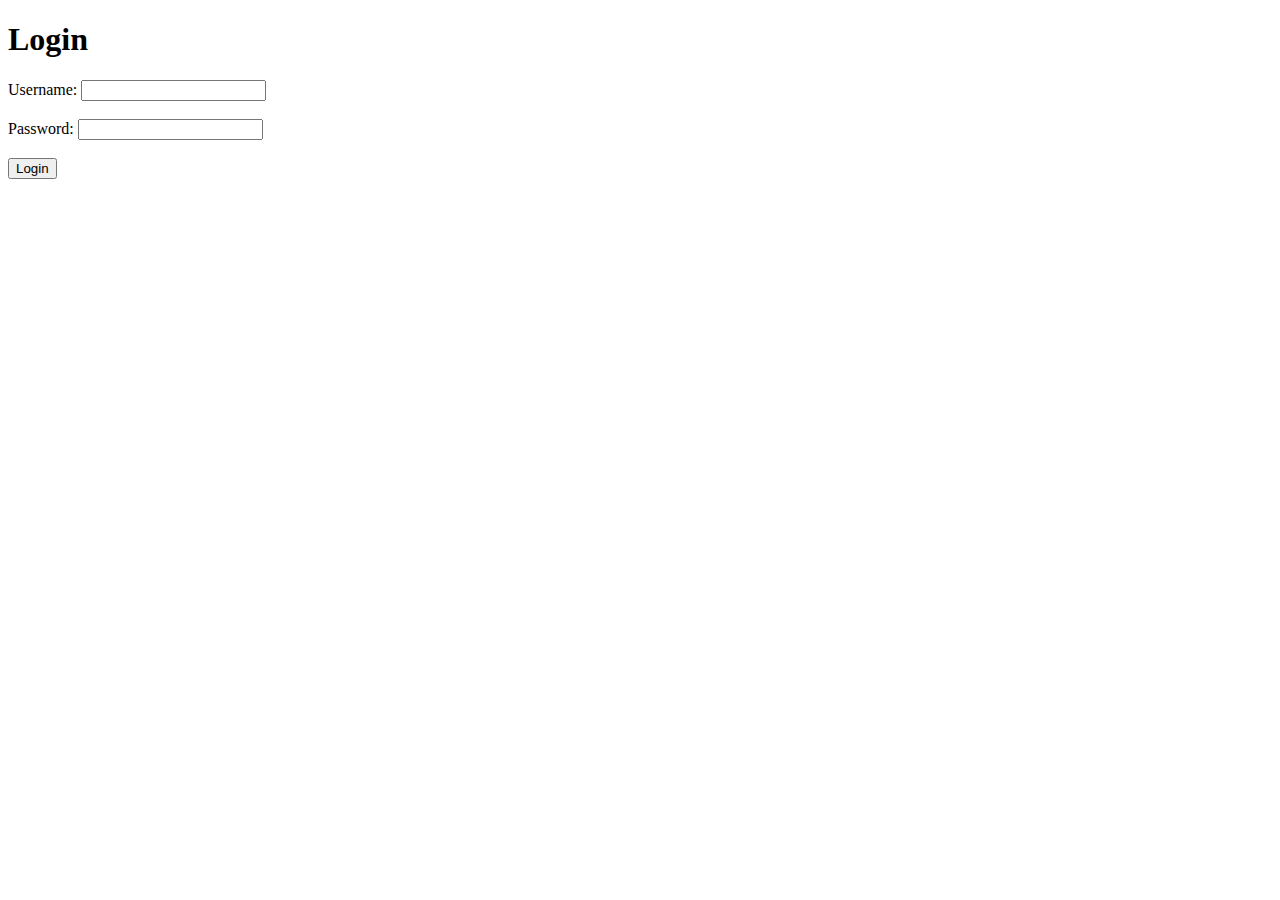
==== frontend/templates/login.html @ f3c7f636 "revise dash to flask" ====
<!DOCTYPE html>
<html>
<head>
    <title>Login</title>
    <link rel="stylesheet" type="text/css" href="{{ url_for('static', filename='style.css') }}">
</head>
<body>
    <h1 class="header">Login</h1>
    <form method="post" action="/login">
        <label for="username">Username:</label>
        <input type="text" id="username" name="username"><br><br>
        <label for="password">Password:</label>
        <input type="password" id="password" name="password"><br><br>
        <input type="submit" value="Login" class="button">
    </form>
</body>
</html>
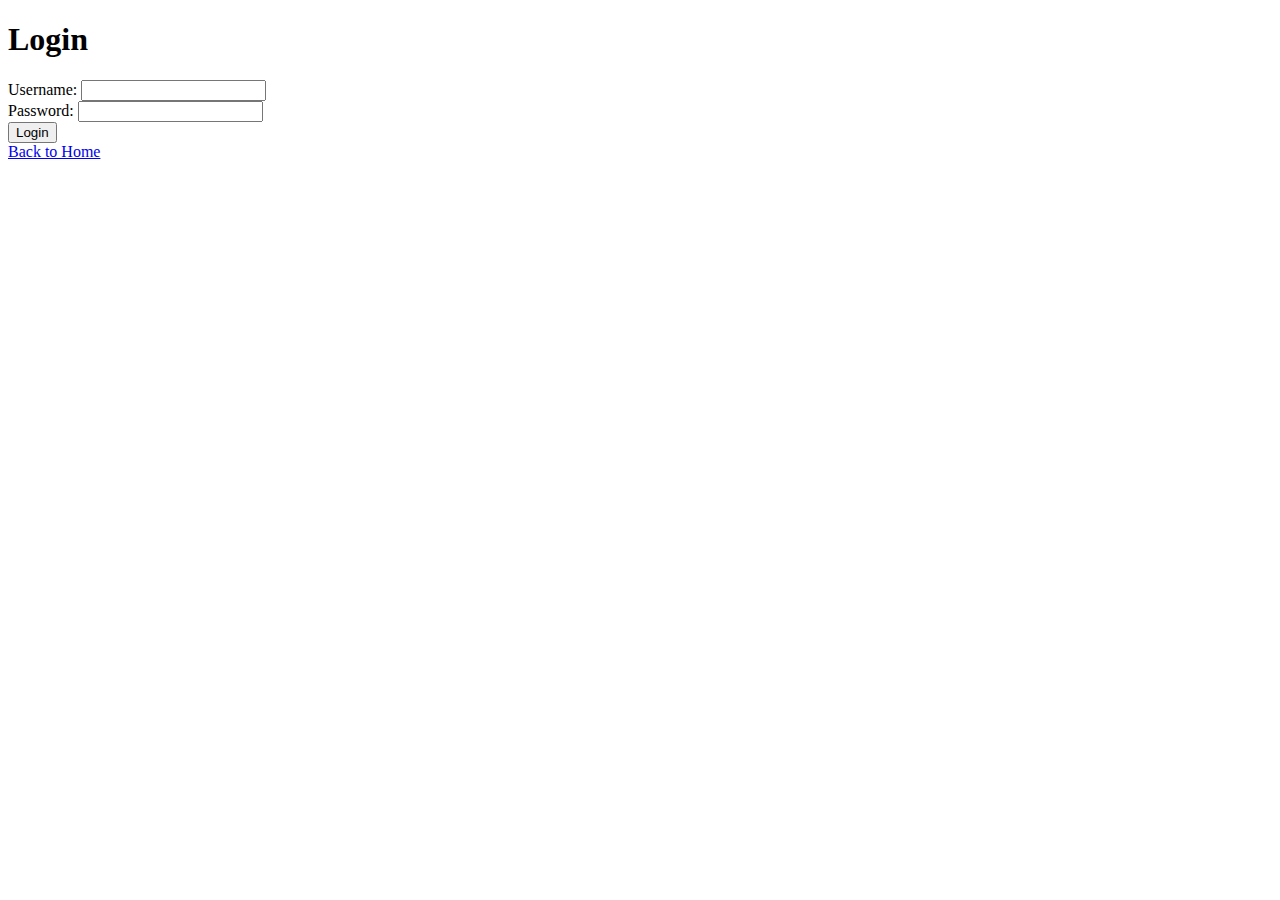
==== commit 6d82325e: "app updated to good front end, rest endpoint for occ schedule next" ====
--- a/frontend/templates/login.html
+++ b/frontend/templates/login.html
@@ -2,16 +2,25 @@
 <html>
 <head>
     <title>Login</title>
-    <link rel="stylesheet" type="text/css" href="{{ url_for('static', filename='style.css') }}">
+    <link rel="stylesheet" href="/static/style.css">
 </head>
 <body>
-    <h1 class="header">Login</h1>
-    <form method="post" action="/login">
-        <label for="username">Username:</label>
-        <input type="text" id="username" name="username"><br><br>
-        <label for="password">Password:</label>
-        <input type="password" id="password" name="password"><br><br>
-        <input type="submit" value="Login" class="button">
-    </form>
+    <div class="center-container">
+        <h1 class="header">Login</h1>
+        <form class="form-container" method="post" action="/login">
+            <div class="input-group">
+                <label for="username" class="input-label">Username:</label>
+                <input type="text" id="username" name="username" class="input-field">
+            </div>
+            <div class="input-group">
+                <label for="password" class="input-label">Password:</label>
+                <input type="password" id="password" name="password" class="input-field">
+            </div>
+            <div class="button-container">
+                <input type="submit" value="Login" class="button">
+            </div>
+        </form>
+        <a href="/" class="link">Back to Home</a>
+    </div>
 </body>
 </html>
